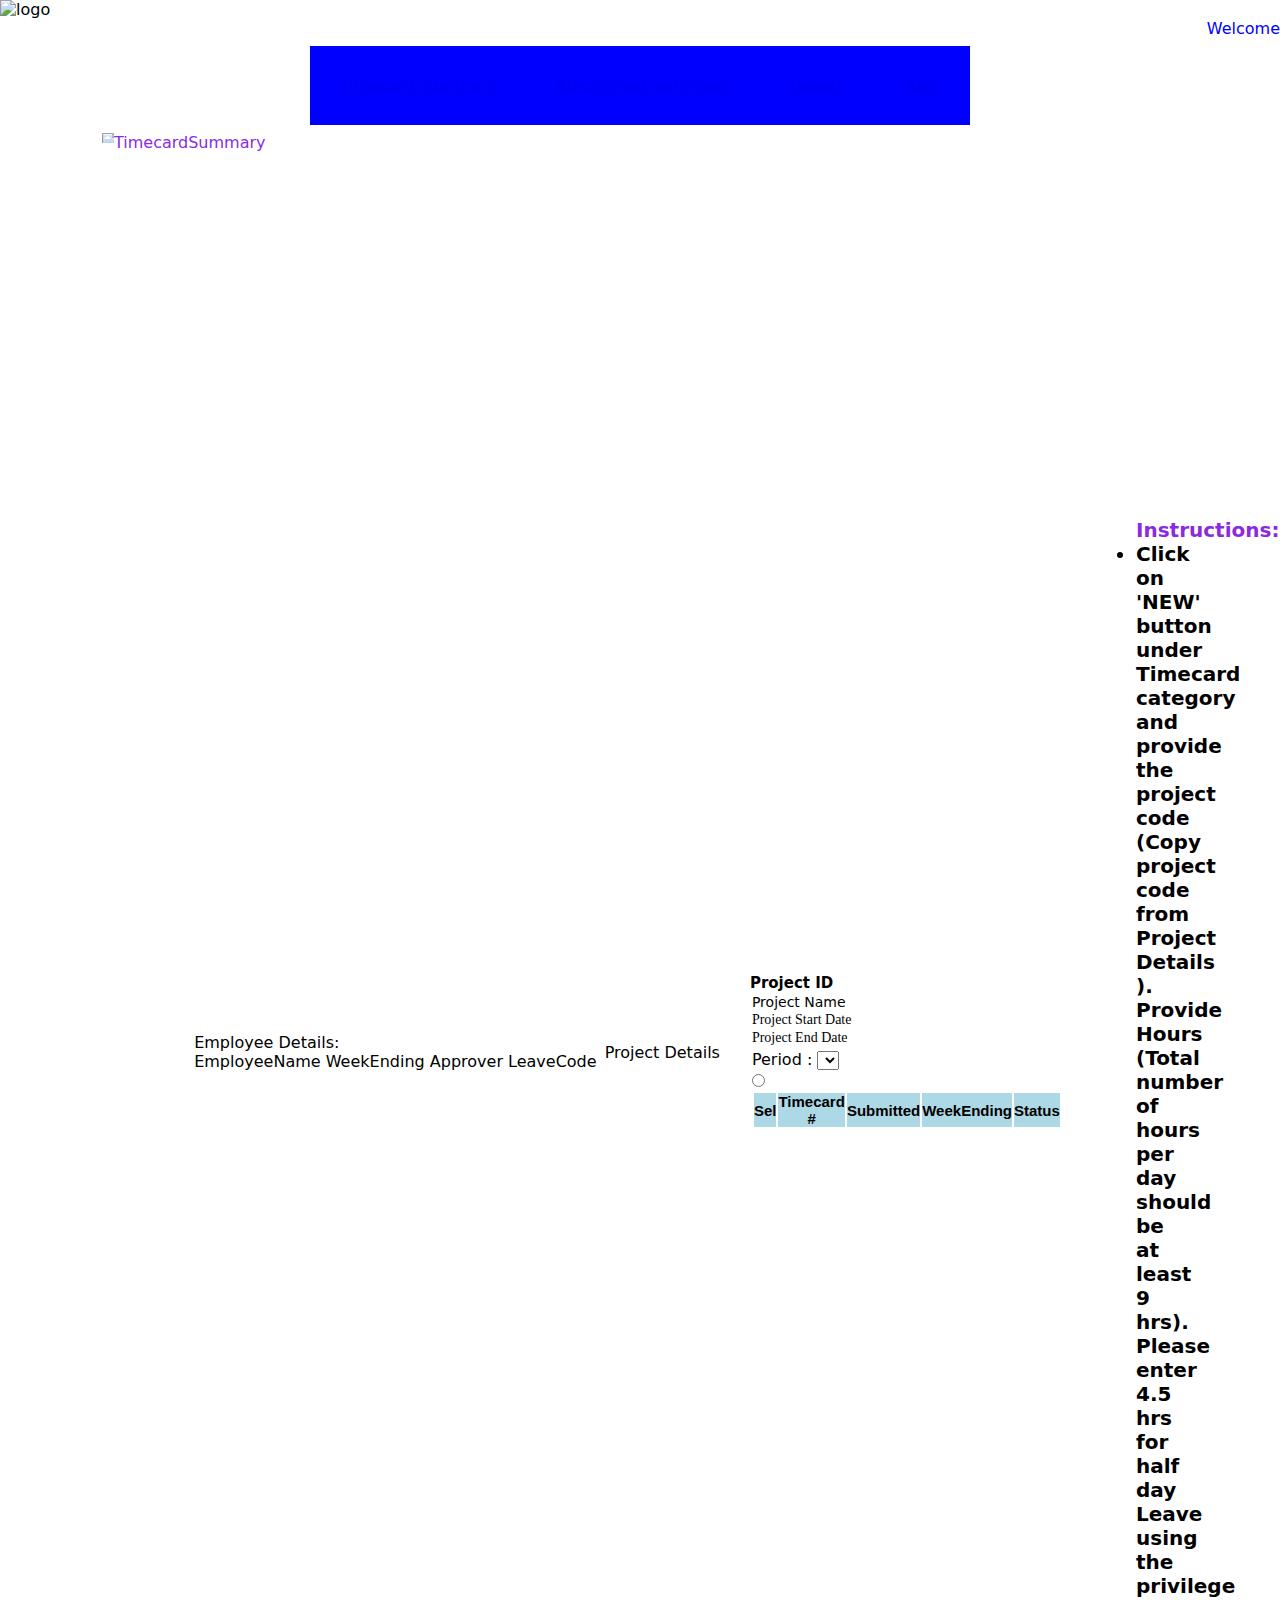
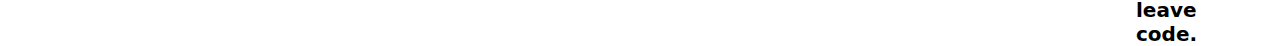
==== Timecard.html @ 886b854a "Initial commit" ====
<!DOCTYPE html>
<html lang="en">
  <head>
    <title>Other page</title>
    <meta charset="UTF-8" />
    <meta name="viewport" content="width=device-width" />
    <link rel="stylesheet" href="styles.css" />
    <script type="module" src="script.js"></script>
    
  </head>
<body>
  <div class="logo"><img src="img.jpg" alt="logo"></div>
  <div class="rightnav">
     <text class="btn btn-sm">Welcome</text></div>
    <nav>

    <ul class="nav-list">
    <li><a href="/Timecard.html"> Timecard Summary</a></li>
    <li><a href="/Adjustment.html"> Adjustment Summary<a></li>
    <li><a href="/Report.html"> Report</a></li>
    <li><a href="/Help.html"> Help</a></li>    
      </ul>
   <div class="timecardsummary">
    <img src="bullet.jpg" alt="bullet" height="10" width="12">
    <span id="timecard">TimecardSummary</span>
   </div>
   
  <table class="instructionsbox">
 <tbody>
<tr>
  <td style="width:50%;vertical-align:top">
    <ul class="instructions">
      <span id="Instructions">Instructions:</span>

      <li class="basics">
      <span class="Text">Click on 'NEW' button under Timecard category and provide the project code (Copy project code from Project Details ). </span>
     
      <span class="Text">Provide Hours (Total number of hours per day should be at least 9 hrs). </span>
      <span class="Text">Please enter 4.5 hrs for half day Leave using the privilege leave code.</span>


    </li>
  </ul>
  </td>
</tr>
</tbody>
</table>

  <div class="employeeDetails">
    <tbody>
      <tr>
        <td style="width:20px">
        <ul class="Employeedetails">
        <label id="empdetail">Employee Details:</label>
        </ul>
        </td>
      </tr>
      <tr>
        <td style="font-size:15px;color:black;">
        <label id="employeename">EmployeeName</label>
        </td>
        <td style="font-size:15px;color:black;">
        <label id="WeekEnding">WeekEnding</label>
        </td>
      </tr>
      <tr>
      <td style="font-size:15px;color:black;">
      <label id="Approver">Approver</label>
      </td>
      <td style="font-size:15px;color:black;">
      <label id="Leavecode">LeaveCode</label>
      </td>
      </tr>
    </tbody>
  </div>

<div class="project">
  <span id="projectheading">Project Details</span>
</div>
<table class="projecthead">
  <tbody>
    <tr>
    <td style="height:150px;width:200px;">
      <table bgcolor="white";width:100px;>
        <tbody>
          <tr style="font-size:15px;font-weight:bold;">
            <span style="font-size:15px;font-weight:bold;color:black;">Project ID</span>
          </tr>
        </tbody>
      </table>
      <table class="projectDetails">
        <tbody>
          <tr>
          <td style=" font-size: 14px; color:black">Project Name
        </td>
          </tr>
          <tr>
          <td style="font-family: ubuntu; font-size: 14px; color: #000000">Project Start Date
          </td>
        </tr>
        <tr>
        <td style="font-family: ubuntu; font-size: 14px; color: #000000">Project End Date
        </td>
        </tr>
        </tbody>
      </table>
      <table style="width: 100%;" align="center">
      <tbody><tr class="monthsel">
         <td style="width: 100%">
            <label id="lblPeriod" class="Labelmonthselection">
            Period :</label>
            
            <select id="Yearselection"</select>
              
         </td>
        </tr>
        <tr>
        <td style="width: 100%; vertical-align: top">
            <div>
            <table class="outer tableborder"> 
            <tbody>
              <tr class="innertableBorder"> 
              <th scope="col">Sel</th>
              <th align="center" scope="col">Timecard #</th>
              <th align="center" scope="col">Submitted</th>
              <th align="center" scope="col">WeekEnding</th>
              <th align="center" scope="col">Status</th>
              </tr>
              <input type="radio" name="myRadios" onclick="handleClick(this);"
              <input type="Text" name="New" onclick="handleClick(this);"

         
  
</body>
</html>
---- styles.css ----
*{
  margin:0;
  padding:0;
}

body {
  margin: 0;
  font-family: system-ui, sans-serif;
  color: black;
  background-color: white;
}

nav {
  display: flex;
  flex-wrap: wrap;
  align-items: center;
  justify-content: center;
  padding: 0.5rem;
  gap: 0.5rem;
  
  
}
.nav-list{
  width:100;
  display:flex;
  align-items:center;
  background-color:blue;
  
  
}

.nav-list li{
  list-style:none;
  padding:30px 30px;
  
}
nav-list li a {
  display: inline-block;
  min-width: 9rem;
  padding: 0.5rem;
  border-radius: 0.2rem;
  border: solid 1px #aaa;
  text-align: center;
  text-decoration: none;
 
}
.nav-list li a:hover{
  color:grey;
 }

 

main {
  padding: 1rem;
}
.rightnav{
  width:100;
  text-align:right;
 color:blue
}
.Container{
  background-color: lightblue;
  height:90vh;
  width:80vw;
  margin:144px auto;
  display:flex;
}
.Welcome{
text-align: center;
}

.timecardsummary{
 
  height:90vh;
  width:80vw;
  color: blueviolet;
  display:flex;
}
.instructions{
  height:40px;
  color:blueviolet;
  width:40px;
  font-size: 20px;
  font-weight: bold;
}
.basics{
  color:black;
  width:20px;
}

.projecthead{
  width:100px;
  padding:20px;
  margin:2 10 20px;
}

.outertableborder{
  width:100%;
  border-style:solid;
  border-width:1px;
  border-collapse:collapse;
}
.innertableBorder{
  font-size:15px;
  font-weight:bold;
  height:25px;
  background-color:lightblue;
  font-family:Arial,Helvetica,sans-serif;
}
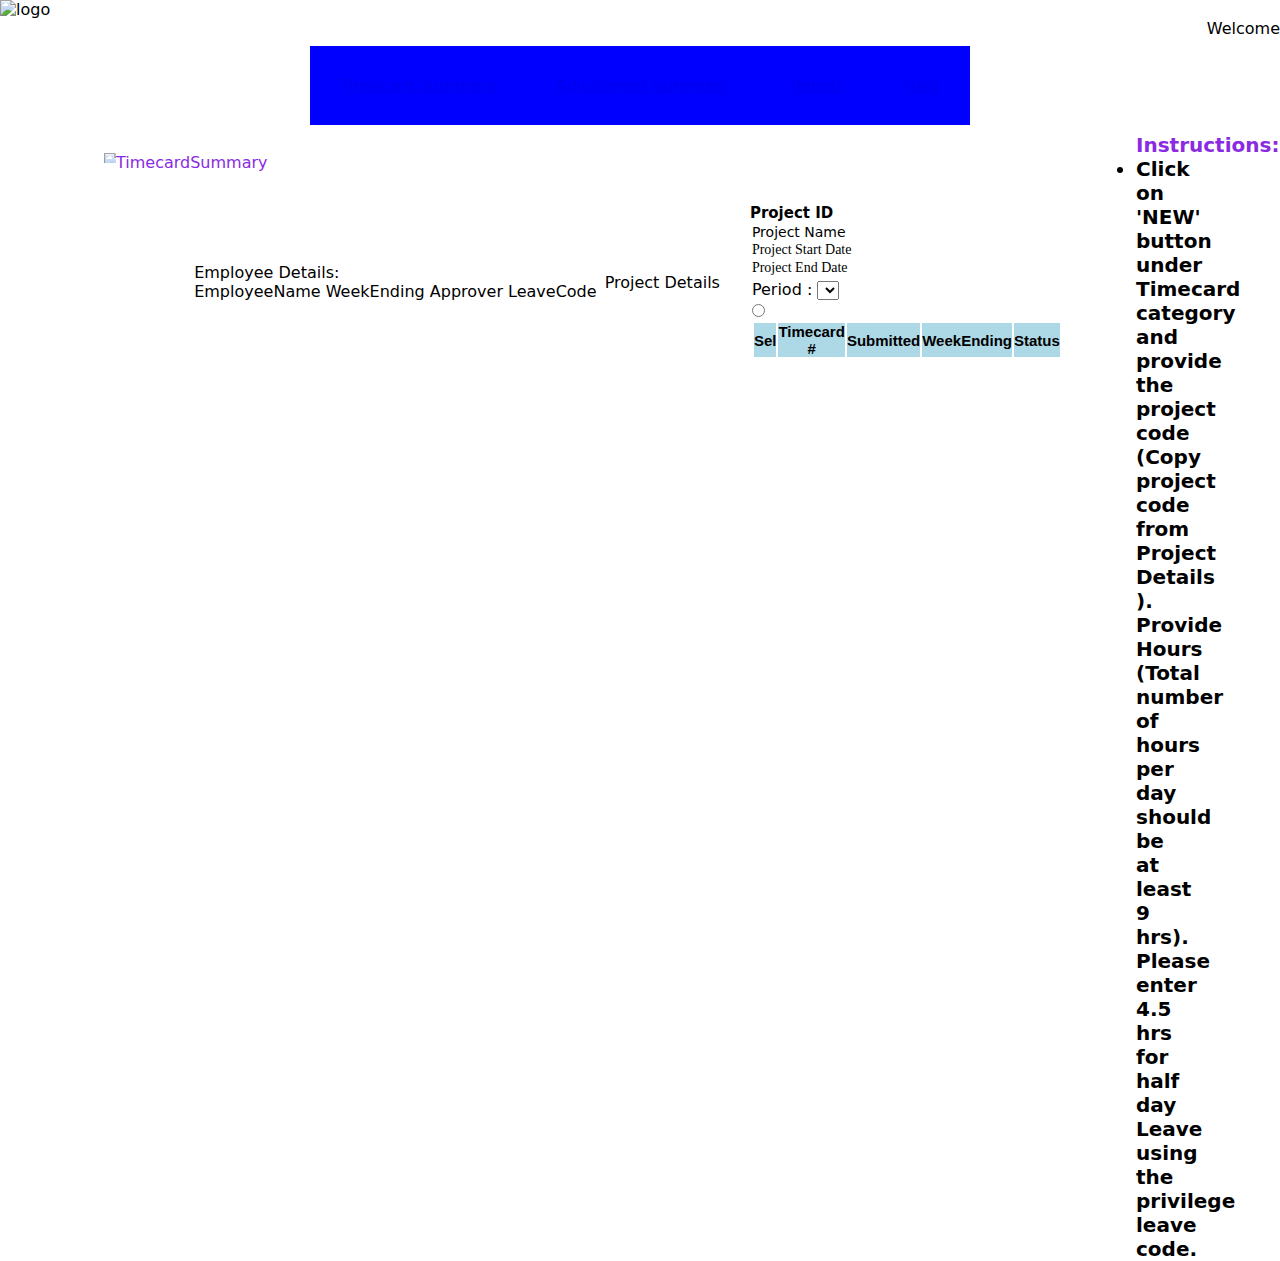
==== commit 226a3a95: "3 files modified" ====
--- a/Timecard.html
+++ b/Timecard.html
@@ -12,6 +12,7 @@
   <div class="logo"><img src="img.jpg" alt="logo"></div>
   <div class="rightnav">
      <text class="btn btn-sm">Welcome</text></div>
+</body>
     <nav>
 
     <ul class="nav-list">
@@ -25,7 +26,7 @@
     <span id="timecard">TimecardSummary</span>
    </div>
    
-  <table class="instructionsbox">
+  
  <tbody>
 <tr>
   <td style="width:50%;vertical-align:top">
@@ -45,7 +46,7 @@
 </tr>
 </tbody>
 </table>
-
+   </div>
   <div class="employeeDetails">
     <tbody>
       <tr>
@@ -131,5 +132,5 @@
 
          
   
-</body>
+
 </html>
--- a/styles.css
+++ b/styles.css
@@ -31,7 +31,8 @@
 
 .nav-list li{
   list-style:none;
-  padding:30px 30px;
+  padding:30px 30px;sa       /uu
+  background-color:rgba(red, green, blue, alpha)
   
 }
 nav-list li a {
@@ -50,13 +51,10 @@
 
  
 
-main {
-  padding: 1rem;
-}
 .rightnav{
   width:100;
   text-align:right;
- color:blue
+ 
 }
 .Container{
   background-color: lightblue;
@@ -66,15 +64,33 @@
   display:flex;
 }
 .Welcome{
-text-align: center;
+  font-size: 12px;
+  text-align: center;
+  background-color:rgb(187, 186, 186);
+
+}
+.Approval{
+  text-decoration: solid;
+  color:blue;
+  font-size: large;
+}
+.appovallists{
+  text-decoration: underline;
+  color:black;
+  
 }
 
 .timecardsummary{
  
-  height:90vh;
+  height:0px;
   width:80vw;
   color: blueviolet;
   display:flex;
+}
+.instructionsbox{
+  height:auto;
+  width:auto;
+  margin: 0%;
 }
 .instructions{
   height:40px;
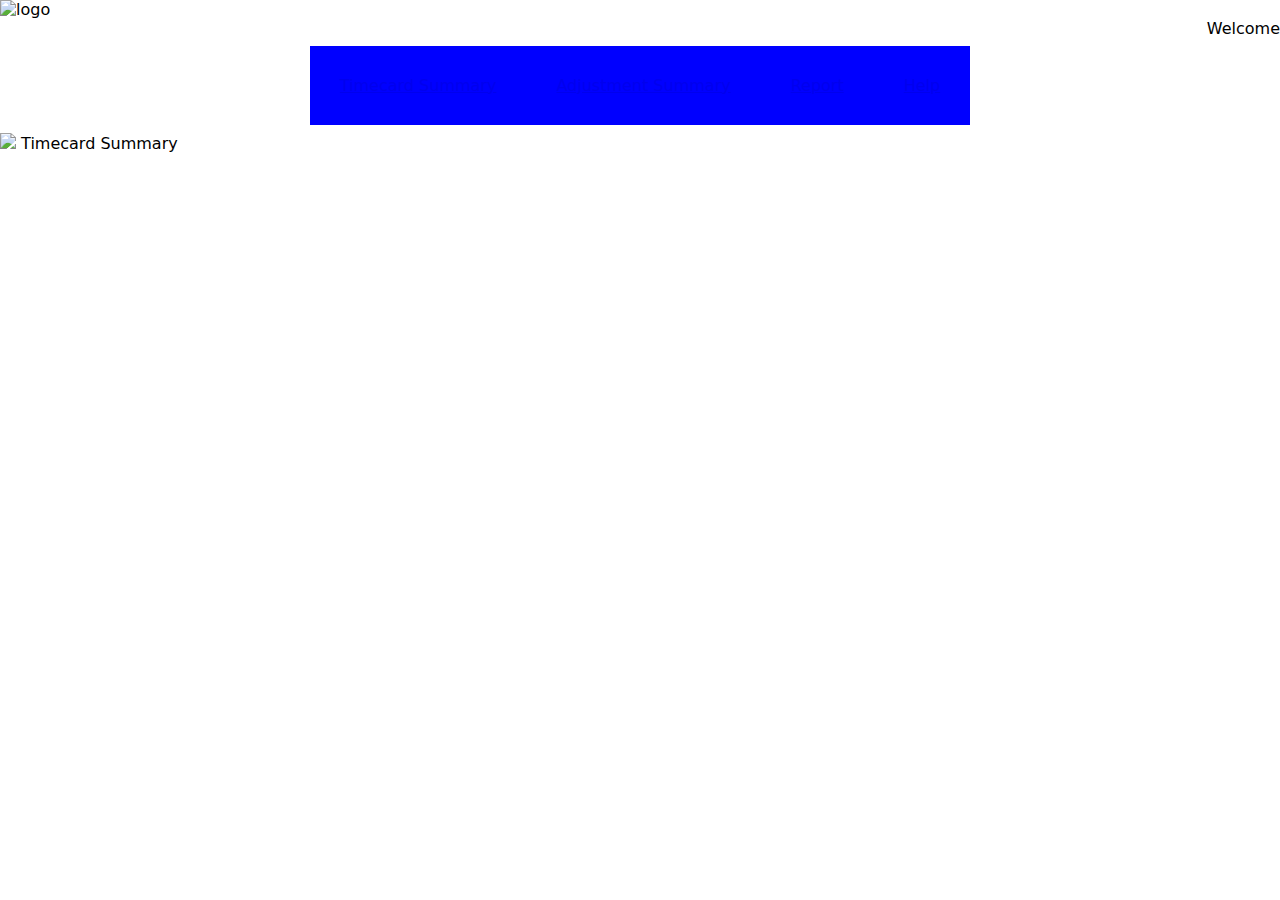
==== commit f4e4dc92: "2 files modified" ====
--- a/Timecard.html
+++ b/Timecard.html
@@ -21,116 +21,16 @@
     <li><a href="/Report.html"> Report</a></li>
     <li><a href="/Help.html"> Help</a></li>    
       </ul>
-   <div class="timecardsummary">
-    <img src="bullet.jpg" alt="bullet" height="10" width="12">
-    <span id="timecard">TimecardSummary</span>
-   </div>
-   
-  
- <tbody>
-<tr>
-  <td style="width:50%;vertical-align:top">
-    <ul class="instructions">
-      <span id="Instructions">Instructions:</span>
+    </nav>
+ 
+ <div class="image"><img src="bullet.jpg">
+ <text class="heading">Timecard Summary</text></div>
+<table class="instructions">
+<tbody>
 
-      <li class="basics">
-      <span class="Text">Click on 'NEW' button under Timecard category and provide the project code (Copy project code from Project Details ). </span>
-     
-      <span class="Text">Provide Hours (Total number of hours per day should be at least 9 hrs). </span>
-      <span class="Text">Please enter 4.5 hrs for half day Leave using the privilege leave code.</span>
+</table>
 
 
-    </li>
-  </ul>
-  </td>
-</tr>
-</tbody>
-</table>
-   </div>
-  <div class="employeeDetails">
-    <tbody>
-      <tr>
-        <td style="width:20px">
-        <ul class="Employeedetails">
-        <label id="empdetail">Employee Details:</label>
-        </ul>
-        </td>
-      </tr>
-      <tr>
-        <td style="font-size:15px;color:black;">
-        <label id="employeename">EmployeeName</label>
-        </td>
-        <td style="font-size:15px;color:black;">
-        <label id="WeekEnding">WeekEnding</label>
-        </td>
-      </tr>
-      <tr>
-      <td style="font-size:15px;color:black;">
-      <label id="Approver">Approver</label>
-      </td>
-      <td style="font-size:15px;color:black;">
-      <label id="Leavecode">LeaveCode</label>
-      </td>
-      </tr>
-    </tbody>
-  </div>
-
-<div class="project">
-  <span id="projectheading">Project Details</span>
-</div>
-<table class="projecthead">
-  <tbody>
-    <tr>
-    <td style="height:150px;width:200px;">
-      <table bgcolor="white";width:100px;>
-        <tbody>
-          <tr style="font-size:15px;font-weight:bold;">
-            <span style="font-size:15px;font-weight:bold;color:black;">Project ID</span>
-          </tr>
-        </tbody>
-      </table>
-      <table class="projectDetails">
-        <tbody>
-          <tr>
-          <td style=" font-size: 14px; color:black">Project Name
-        </td>
-          </tr>
-          <tr>
-          <td style="font-family: ubuntu; font-size: 14px; color: #000000">Project Start Date
-          </td>
-        </tr>
-        <tr>
-        <td style="font-family: ubuntu; font-size: 14px; color: #000000">Project End Date
-        </td>
-        </tr>
-        </tbody>
-      </table>
-      <table style="width: 100%;" align="center">
-      <tbody><tr class="monthsel">
-         <td style="width: 100%">
-            <label id="lblPeriod" class="Labelmonthselection">
-            Period :</label>
-            
-            <select id="Yearselection"</select>
-              
-         </td>
-        </tr>
-        <tr>
-        <td style="width: 100%; vertical-align: top">
-            <div>
-            <table class="outer tableborder"> 
-            <tbody>
-              <tr class="innertableBorder"> 
-              <th scope="col">Sel</th>
-              <th align="center" scope="col">Timecard #</th>
-              <th align="center" scope="col">Submitted</th>
-              <th align="center" scope="col">WeekEnding</th>
-              <th align="center" scope="col">Status</th>
-              </tr>
-              <input type="radio" name="myRadios" onclick="handleClick(this);"
-              <input type="Text" name="New" onclick="handleClick(this);"
-
-         
   
 
 </html>
--- a/styles.css
+++ b/styles.css
@@ -31,7 +31,7 @@
 
 .nav-list li{
   list-style:none;
-  padding:30px 30px;sa       /uu
+  padding:30px 30px;
   background-color:rgba(red, green, blue, alpha)
   
 }
@@ -79,30 +79,12 @@
   color:black;
   
 }
+.basics{
+  margin:0%;
+  border:0%;
+  background-color: lightblue;
+}
 
-.timecardsummary{
- 
-  height:0px;
-  width:80vw;
-  color: blueviolet;
-  display:flex;
-}
-.instructionsbox{
-  height:auto;
-  width:auto;
-  margin: 0%;
-}
-.instructions{
-  height:40px;
-  color:blueviolet;
-  width:40px;
-  font-size: 20px;
-  font-weight: bold;
-}
-.basics{
-  color:black;
-  width:20px;
-}
 
 .projecthead{
   width:100px;
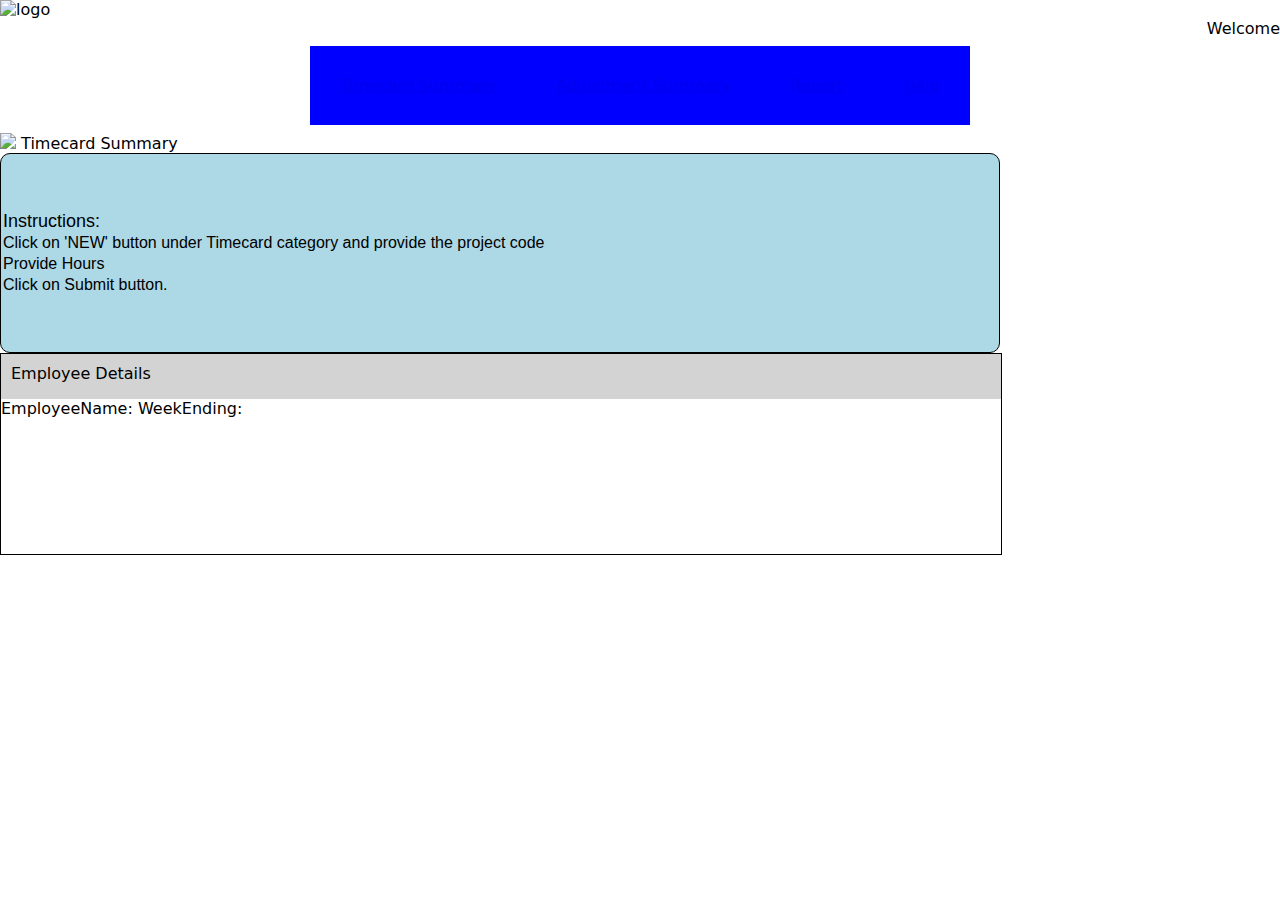
==== commit 4512b7fb: "2 files modified" ====
--- a/Timecard.html
+++ b/Timecard.html
@@ -25,10 +25,50 @@
  
  <div class="image"><img src="bullet.jpg">
  <text class="heading">Timecard Summary</text></div>
-<table class="instructions">
-<tbody>
 
+<table class="container1">
+<tr>
+    <td>
+    <ul class="timecardinstructionbox">
+    <span id="instructions">Instructions:</span>
+    <li class="basics">
+    <span class="Text">Click on 'NEW' button under Timecard category and provide the project code</span>
+    </li>
+    <li class="basics">
+    <span class="Text">Provide Hours</span>
+    </li>
+    <li class="basics">
+    <span class="Text">Click on Submit button.
+  </span>
+  
+
+    </li>
+    </ul>
+    </td>
+</tr>
 </table>
+    
+<div class="container2">
+<div class="Employeedetails">
+Employee Details
+</div>
+<div class="details">
+  <tbody>
+    <td class="AlldetailsofContainer2">
+<label id="empname">EmployeeName:</label>
+    </td>
+    <td class="Week">
+<label id="WeekEnding">WeekEnding:</label>
+    </td>
+</div>
+
+
+</div>
+
+
+
+
+
 
 
   
--- a/styles.css
+++ b/styles.css
@@ -69,6 +69,9 @@
   background-color:rgb(187, 186, 186);
 
 }
+
+
+
 .Approval{
   text-decoration: solid;
   color:blue;
@@ -79,10 +82,55 @@
   color:black;
   
 }
-.basics{
-  margin:0%;
-  border:0%;
-  background-color: lightblue;
+.timecardinstructionbox{
+
+  text-decoration-color: solid;
+  font-size: large;
+  font-family: Arial, Helvetica, sans-serif;
+  list-style-type: circle;
+}
+.container1{
+  border: 1px solid black;
+            width: 1000px;
+            height: 200px;
+            background-color:lightblue; 
+            border-radius: 10px; 
+            
+}
+
+.container2{
+  border: 1px solid black;
+            width: 1000px;
+            height: 200px;
+            background-color:white; 
+             
+}
+.Employeedetails{
+  width:98%;
+  min-width:98%;
+  max-width:98%;
+  height:25px;
+ 
+  overflow:hidden;
+  padding:1%;
+  margin:0;
+  background-color:lightgrey;
+}
+
+.AlldetailsofContainer2{
+  text-align: left;
+  display: grid;
+  justify-content: space-evenly;
+  height: 20px;
+}
+.Week{
+text-align: right;
+display: grid;
+justify-content: space-evenly;
+}
+
+.Text{
+  font-size: medium;
 }
 
 
@@ -92,16 +140,4 @@
   margin:2 10 20px;
 }
 
-.outertableborder{
-  width:100%;
-  border-style:solid;
-  border-width:1px;
-  border-collapse:collapse;
-}
-.innertableBorder{
-  font-size:15px;
-  font-weight:bold;
-  height:25px;
-  background-color:lightblue;
-  font-family:Arial,Helvetica,sans-serif;
-}
+
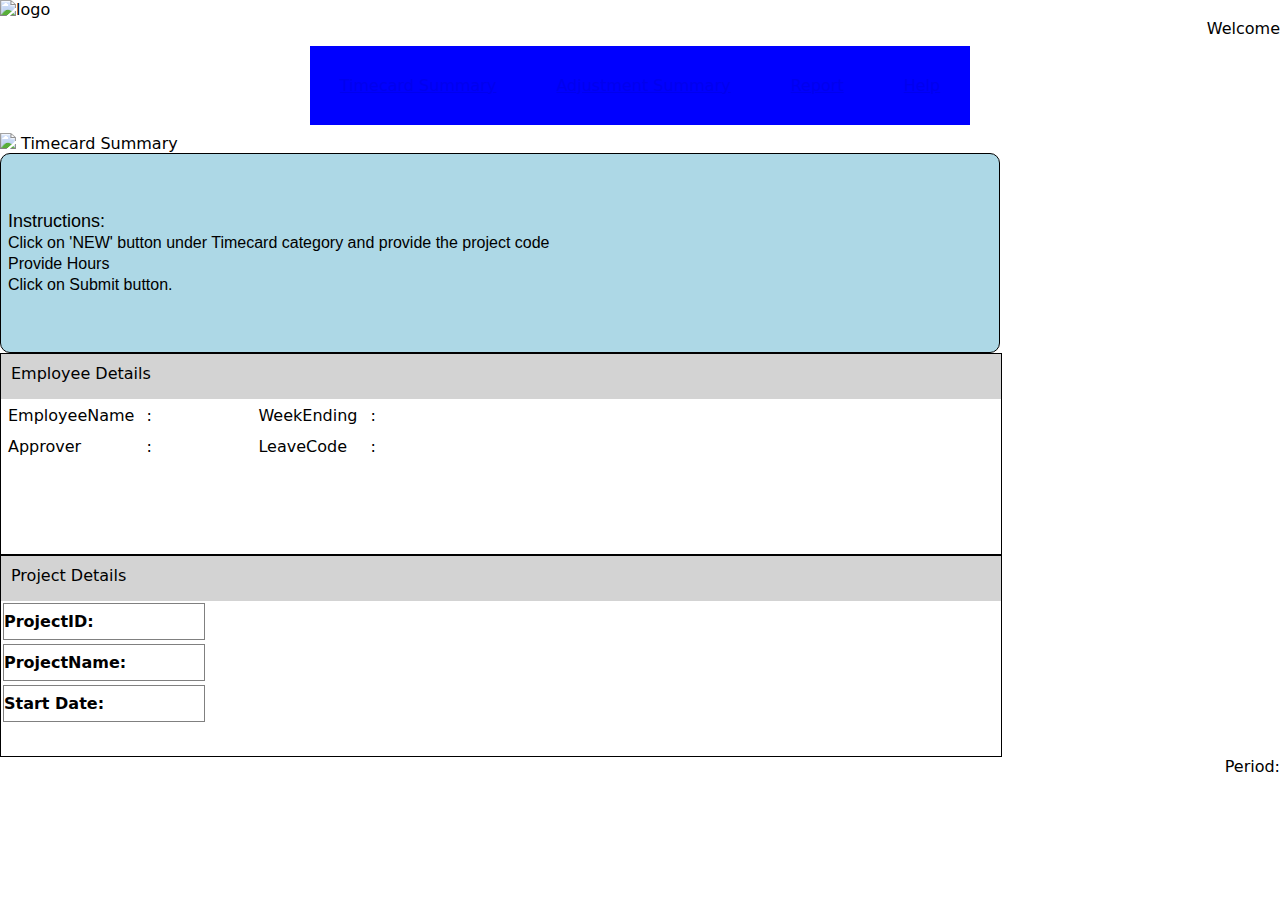
==== commit 402e057e: "3 files modified" ====
--- a/Timecard.html
+++ b/Timecard.html
@@ -25,7 +25,7 @@
  
  <div class="image"><img src="bullet.jpg">
  <text class="heading">Timecard Summary</text></div>
-
+ </div>
 <table class="container1">
 <tr>
     <td>
@@ -53,17 +53,56 @@
 Employee Details
 </div>
 <div class="details">
-  <tbody>
-    <td class="AlldetailsofContainer2">
-<label id="empname">EmployeeName:</label>
-    </td>
-    <td class="Week">
-<label id="WeekEnding">WeekEnding:</label>
-    </td>
+
+   <table>
+  <tr>
+
+  
+  <td>EmployeeName</td>
+  <td>:</td>
+  <td>WeekEnding</td>
+  <td>:</td>
+  </tr>
+
+  <tr>
+<td>Approver</td>
+  <td>:</td>
+  <td>LeaveCode</td>
+  <td>:</td>
+  </tr>
+  
+   </table>
+</div>
+</div>
+<div class="container3">
+<div class="projectdetails">
+Project Details
+
+</div>
+<table class="maintable">
+<table class="id">
+<tr>
+<th class="projectid">ProjectID:</th>
+
+</tr>
+<table class="name">
+<tr>
+<th class="projectname">ProjectName:</th>
+
+</tr>
+<table class="Start Date">
+<tr>
+<th class="startdate">Start Date:</th>
+
+</tr>
+</table>
+</table>
+</table>
+</table>
 </div>
 
-
-</div>
+<div class="period">
+<text class="btn btn-sm">Period:</text></div>
 
 
 
@@ -71,6 +110,15 @@
 
 
 
+
+
+
+</html>
+
+
+
+
+
   
 
-</html>
+
--- a/styles.css
+++ b/styles.css
@@ -117,27 +117,72 @@
   background-color:lightgrey;
 }
 
-.AlldetailsofContainer2{
-  text-align: left;
-  display: grid;
-  justify-content: space-evenly;
-  height: 20px;
+td {
+  width: 100px;
+ 
+ 
+  padding: 5px;
 }
-.Week{
-text-align: right;
-display: grid;
-justify-content: space-evenly;
+
+.container3{
+  border: 1px solid black;
+            width: 1000px;
+            height: 200px;
+            background-color:white; 
+             
+}
+
+.projectdetails{
+  width:98%;
+  min-width:98%;
+  max-width:98%;
+  height:25px;
+ 
+  overflow:hidden;
+  padding:1%;
+  margin:0;
+  background-color:lightgrey;
 }
 
 .Text{
   font-size: medium;
 }
+.maintable,.projectid,.projectname{
+  border-collapse: collapse;
+  
+}
+.projectid{
+  border: 1px solid grey;
+   
+    text-align: left;
+  width: 200px;
+  
+  height:35px;
+}
+.projectname{
+  border: 1px solid grey;
+   
+    text-align: left;
+  width: 200px;
+  
+  height:35px;
+}
+.startdate{
+  border: 1px solid grey;
+   
+    text-align: left;
+  width: 200px;
+  
+  height:35px;
+}
 
-
-.projecthead{
-  width:100px;
-  padding:20px;
-  margin:2 10 20px;
+.period{
+  width:100;
+  text-align:right;
+ 
 }
 
 
+
+
+
